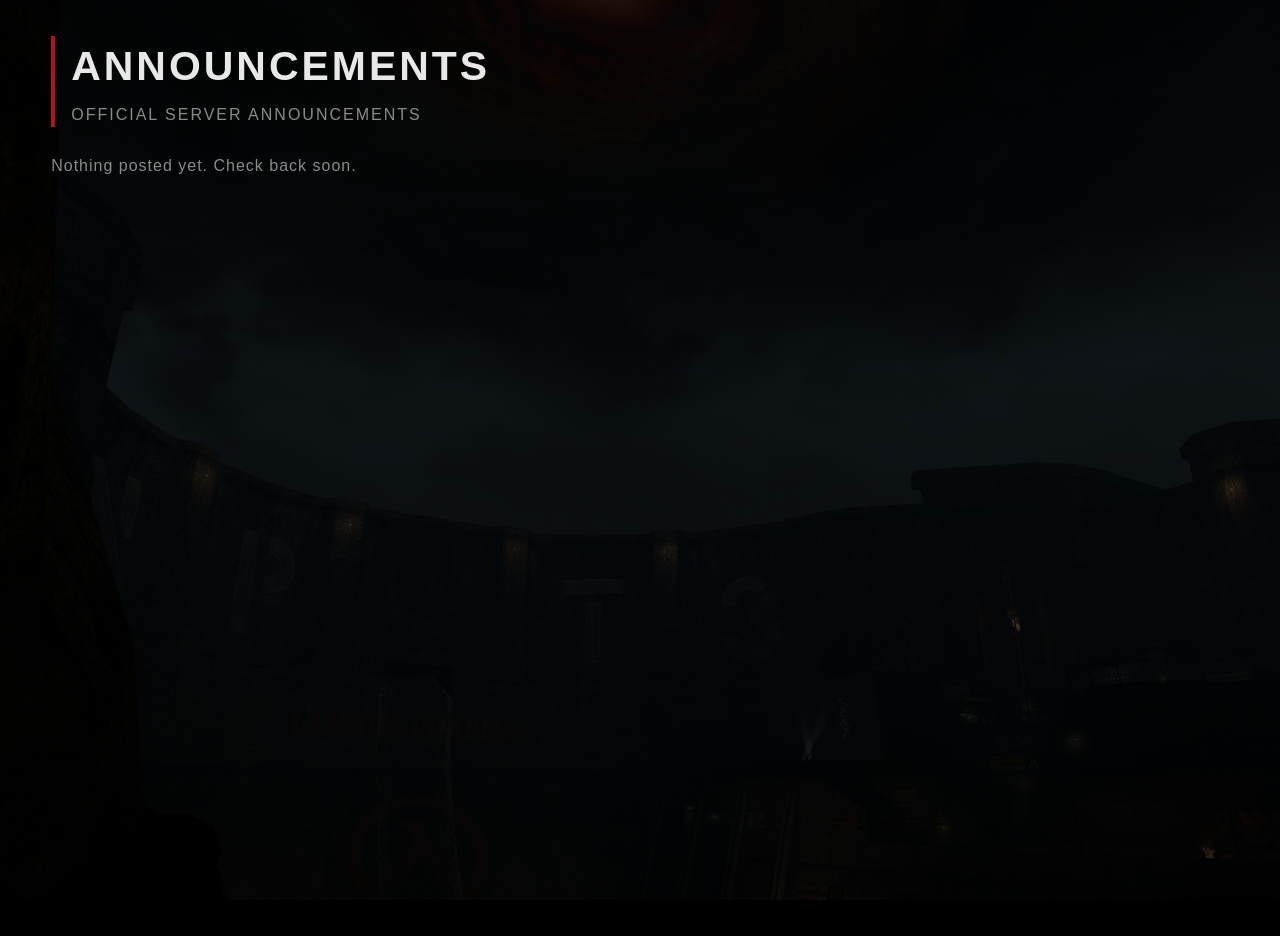
==== announcements/index.html @ abaf28e9 "Add files via upload" ====
<!DOCTYPE html>
<html lang="en">
<head>
  <meta charset="UTF-8">
  <meta name="viewport" content="width=device-width, initial-scale=1">
  <title>Announcements - Zombie Survival</title>
  <link rel="stylesheet" href="../assets/style.css">
</head>
<body>
  <div id="bg"></div>
  <header class="page"><h1>Announcements</h1><p>Official server announcements</p></header>
  <main>
    <div id="feed"><div class="status">Loading...</div></div><button class="more" id="more" hidden>Load more</button>
  </main>
  <div id="lightbox"><img alt=""></div>
  <script src="../assets/site.js"></script>
  <script>Feed.init({ file: 'announcements' });</script>
</body>
</html>
---- assets/style.css ----
:root { --accent: #b3121b; --text: #e8e8e8; --muted: #8a8a8a; --panel: rgba(12,12,12,.82); --line: #1c1c1c; }
* { box-sizing: border-box; }
html { background: #000; }
body {
  margin: 0; min-height: 100vh; color: var(--text); background: transparent;
  font-family: "Segoe UI", "Helvetica Neue", Arial, sans-serif; line-height: 1.5;
}
#bg { position: fixed; inset: 0; z-index: -1; background: #000 center / cover no-repeat; }
#bg::after { content: ""; position: absolute; inset: 0;
  background: linear-gradient(to bottom, rgba(0,0,0,.8), rgba(0,0,0,.65) 40%, rgba(0,0,0,.88)); }
a { color: #e05a62; }
a:hover { color: #ff7d85; }
:focus-visible { outline: 2px solid var(--accent); outline-offset: 2px; }


header.page { margin: 4vh 4vw 3vh; border-left: 4px solid var(--accent); padding-left: 16px; }
header.page h1 { margin: 0; font-size: clamp(22px, 3.2vw, 44px); font-weight: 700; letter-spacing: 3px; text-transform: uppercase; }
header.page p { margin: 6px 0 0; color: var(--muted); letter-spacing: 2px; text-transform: uppercase; font-size: clamp(12px, 1.3vw, 16px); }

main { padding: 0 4vw 8vh; max-width: 1200px; }
#feed { display: flex; flex-direction: column; gap: 16px; max-width: 820px; }
.status { color: var(--muted); letter-spacing: 1px; }

.msg { background: var(--panel); border-left: 4px solid var(--accent); padding: 14px 18px; overflow-wrap: anywhere; }
.msg-head { display: flex; align-items: center; gap: 10px; margin-bottom: 8px; }
.msg-head img { width: 36px; height: 36px; border-radius: 50%; background: #222; }
.msg-author { font-weight: 700; }
.msg-time { color: var(--muted); font-size: 13px; }
.msg-body code { background: #1a1a1a; padding: 1px 5px; border-radius: 3px; font-size: .92em; }
.msg-body pre { background: #111; border: 1px solid var(--line); padding: 10px 12px; overflow-x: auto; margin: 6px 0; }
.msg-body pre code { background: none; padding: 0; }
.msg-body blockquote { margin: 4px 0; padding-left: 10px; border-left: 3px solid #444; color: #c8c8c8; }
.msg-body .md-h { margin: 8px 0 2px; }
.msg-body .sub { color: var(--muted); font-size: 12px; }
.mention { background: rgba(179,18,27,.3); border-radius: 3px; padding: 0 3px; }
.emoji { height: 1.4em; width: 1.4em; vertical-align: -0.3em; }
.spoiler { background: #222; color: transparent; border-radius: 3px; cursor: pointer; }
.spoiler.revealed { background: #1a1a1a; color: inherit; }
.msg-media { display: flex; flex-wrap: wrap; gap: 8px; margin-top: 10px; }
.msg-media img, .msg-media video { max-width: 100%; max-height: 420px; display: block; }
.file { display: inline-block; padding: 6px 10px; border: 1px solid #333; text-decoration: none; }
.embed { margin-top: 10px; border-left: 4px solid #444; background: rgba(255,255,255,.04); padding: 10px 14px; max-width: 520px; overflow: hidden; }
.embed-author, .embed-footer { color: var(--muted); font-size: 13px; }
.embed-title { font-weight: 700; margin: 2px 0; }
.embed-fields { display: grid; grid-template-columns: repeat(auto-fit, minmax(150px, 1fr)); gap: 8px; margin-top: 8px; }
.embed-fields b { display: block; font-size: 13px; }
.embed img.embed-img { max-width: 100%; margin-top: 8px; display: block; }
.embed img.embed-thumb { float: right; max-width: 80px; max-height: 80px; margin-left: 10px; }

button.more { margin-top: 20px; background: transparent; color: var(--text); border: 1px solid var(--accent); padding: 10px 22px; letter-spacing: 2px; text-transform: uppercase; cursor: pointer; font: inherit; font-size: 13px; }
button.more:hover { background: var(--accent); }

#gallery { columns: 240px; column-gap: 12px; }
#gallery figure { margin: 0 0 12px; break-inside: avoid; background: var(--panel); }
#gallery img { width: 100%; display: block; cursor: zoom-in; }
#gallery figcaption { padding: 6px 10px; font-size: 13px; color: var(--muted); }
#lightbox { position: fixed; inset: 0; z-index: 20; background: rgba(0,0,0,.93); display: none; align-items: center; justify-content: center; cursor: zoom-out; }
#lightbox.open { display: flex; }
#lightbox img { max-width: 94vw; max-height: 92vh; }
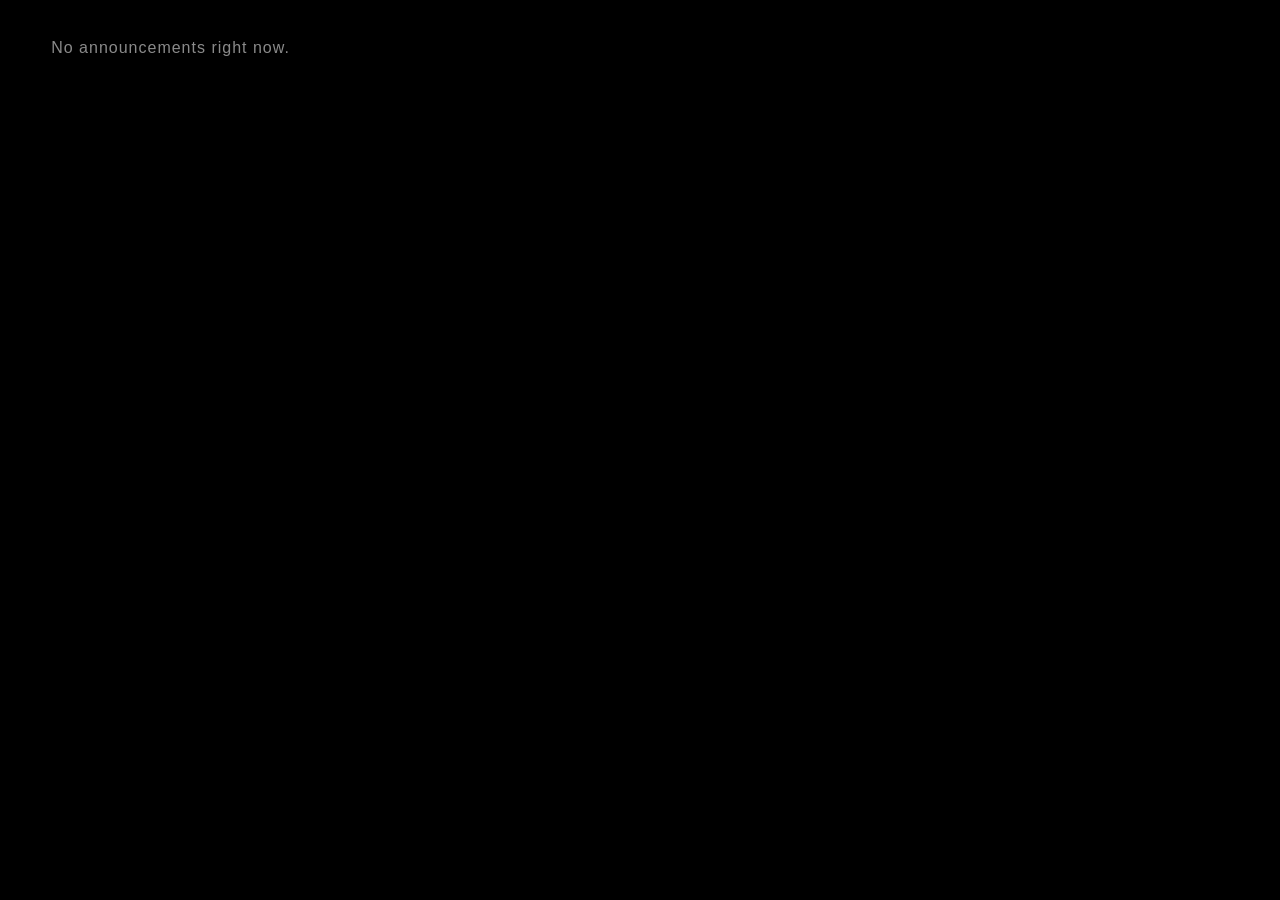
==== commit b6f73c76: "Add files via upload" ====
--- a/announcements/index.html
+++ b/announcements/index.html
@@ -3,17 +3,15 @@
 <head>
   <meta charset="UTF-8">
   <meta name="viewport" content="width=device-width, initial-scale=1">
-  <title>Announcements - Zombie Survival</title>
+  <title>Announcements</title>
   <link rel="stylesheet" href="../assets/style.css">
 </head>
 <body>
-  <div id="bg"></div>
-  <header class="page"><h1>Announcements</h1><p>Official server announcements</p></header>
   <main>
-    <div id="feed"><div class="status">Loading...</div></div><button class="more" id="more" hidden>Load more</button>
+    <div id="feed"></div>
+    <button class="more" id="more" hidden>Load more</button>
   </main>
-  <div id="lightbox"><img alt=""></div>
   <script src="../assets/site.js"></script>
-  <script>Feed.init({ file: 'announcements' });</script>
+  <script>Feed.init({ file: 'announcements', empty: 'No announcements right now.' });</script>
 </body>
 </html>
--- a/assets/style.css
+++ b/assets/style.css
@@ -5,19 +5,13 @@
   margin: 0; min-height: 100vh; color: var(--text); background: transparent;
   font-family: "Segoe UI", "Helvetica Neue", Arial, sans-serif; line-height: 1.5;
 }
-#bg { position: fixed; inset: 0; z-index: -1; background: #000 center / cover no-repeat; }
-#bg::after { content: ""; position: absolute; inset: 0;
-  background: linear-gradient(to bottom, rgba(0,0,0,.8), rgba(0,0,0,.65) 40%, rgba(0,0,0,.88)); }
 a { color: #e05a62; }
 a:hover { color: #ff7d85; }
 :focus-visible { outline: 2px solid var(--accent); outline-offset: 2px; }
 
 
-header.page { margin: 4vh 4vw 3vh; border-left: 4px solid var(--accent); padding-left: 16px; }
-header.page h1 { margin: 0; font-size: clamp(22px, 3.2vw, 44px); font-weight: 700; letter-spacing: 3px; text-transform: uppercase; }
-header.page p { margin: 6px 0 0; color: var(--muted); letter-spacing: 2px; text-transform: uppercase; font-size: clamp(12px, 1.3vw, 16px); }
 
-main { padding: 0 4vw 8vh; max-width: 1200px; }
+main { padding: 4vh 4vw 6vh; max-width: 1200px; }
 #feed { display: flex; flex-direction: column; gap: 16px; max-width: 820px; }
 .status { color: var(--muted); letter-spacing: 1px; }
 
@@ -50,10 +44,6 @@
 button.more { margin-top: 20px; background: transparent; color: var(--text); border: 1px solid var(--accent); padding: 10px 22px; letter-spacing: 2px; text-transform: uppercase; cursor: pointer; font: inherit; font-size: 13px; }
 button.more:hover { background: var(--accent); }
 
-#gallery { columns: 240px; column-gap: 12px; }
-#gallery figure { margin: 0 0 12px; break-inside: avoid; background: var(--panel); }
-#gallery img { width: 100%; display: block; cursor: zoom-in; }
-#gallery figcaption { padding: 6px 10px; font-size: 13px; color: var(--muted); }
-#lightbox { position: fixed; inset: 0; z-index: 20; background: rgba(0,0,0,.93); display: none; align-items: center; justify-content: center; cursor: zoom-out; }
-#lightbox.open { display: flex; }
-#lightbox img { max-width: 94vw; max-height: 92vh; }
+
+body.art { margin: 0; height: 100vh; overflow: hidden; background: #000; display: flex; align-items: center; justify-content: center; }
+body.art img { max-width: 100vw; max-height: 100vh; object-fit: contain; }
